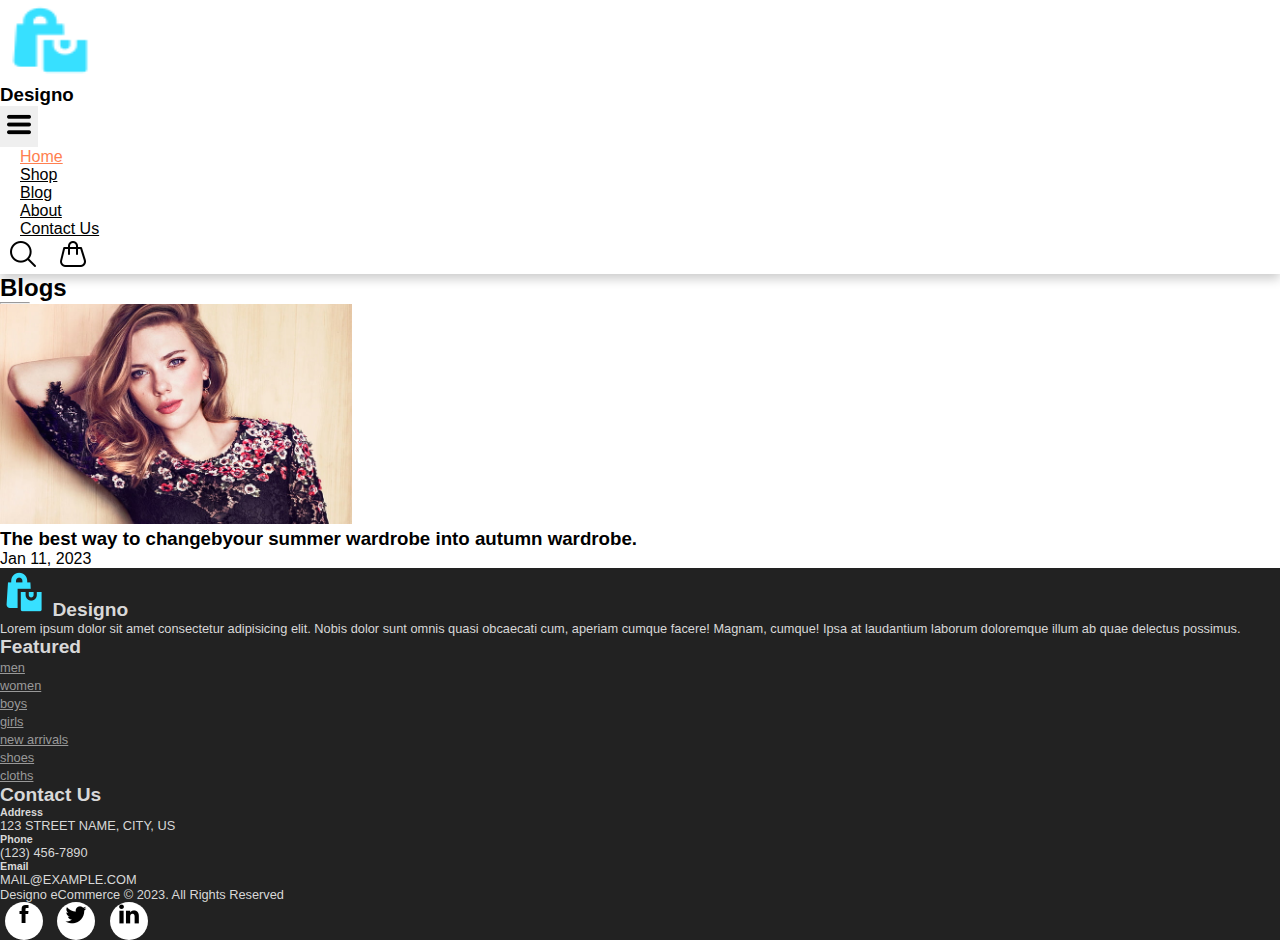
==== blog.html @ 64ee035a "Adding blog page" ====
<!doctype html>
<html lang="en">
  <head>
    <meta charset="utf-8">
    <meta name="viewport" content="width=device-width, initial-scale=1">
    <title>E-commerce Website</title>
    <link rel="stylesheet" href="style.css">
    <link rel="stylesheet" href="https://cdn.jsdelivr.net/npm/bootstrap@4.1.3/dist/css/bootstrap.min.css" integrity="sha384-MCw98/SFnGE8fJT3GXwEOngsV7Zt27NXFoaoApmYm81iuXoPkFOJwJ8ERdknLPMO" crossorigin="anonymous">
    <link rel="stylesheet" href="https://use.fontawesome.com/releases/v5.15.4/css/all.css" integrity="sha384-DyZ88mC6Up2uqS4h/KRgHuoeGwBcD4Ng9SiP4dIRy0EXTlnuz47vAwmeGwVChigm" crossorigin="anonymous"/>   
    <!-- <link href="https://cdn.jsdelivr.net/npm/bootstrap@5.3.0-alpha3/dist/css/bootstrap.min.css" rel="stylesheet" integrity="sha384-KK94CHFLLe+nY2dmCWGMq91rCGa5gtU4mk92HdvYe+M/SXH301p5ILy+dN9+nJOZ" crossorigin="anonymous"> -->
  </head>
  <body >
    <nav class="navbar navbar-expand-lg navbar-light bg-light pt-3 fixed-top">
        <div class="container">
            <img class="twooo" src="[data-uri]" width="100px" height="80" alt=""><h3>Designo</h3>
          <button  class="navbar-toggler" type="button" data-bs-toggle="collapse" data-bs-target="#navbarSupportedContent" aria-controls="navbarSupportedContent" aria-expanded="false" aria-label="Toggle navigation ">
            <!-- <span><i id="bar" class="fa-solid fa-bars"></i></span> -->

            <span><img  id="bar" class="img-3" src="[data-uri]"alt=""></span>
          </button>
           <div class="collapse navbar-collapse" id="navbarSupportedContent">
              <ul class="navbar-nav ml-auto">
                 <li class="nav-item">
                 <a class="nav-link active" href="">Home</a>
                 </li>
                 <li class="nav-item">
                 <a class="nav-link " href="shop.html">Shop</a>
                 </li>
                 <li class="nav-item">
                 <a class="nav-link" href="#">Blog</a>
                 </li>
                 <li class="nav-item">
                 <a class="nav-link" href="#">About</a>
                 </li>
                 <li class="nav-item">
                 <a class="nav-link" href="#">Contact Us</a>
                 </li>
                 <li class="nav-item">
                 <img class="img-two" src="[data-uri]" alt="">
                 <img  class="img-two" src="[data-uri]" alt="">
                 </li>
              </ul>
            </div>
        </div>
    </nav>

    <section id="blog-home" class="pt-5 mt-5 container">
        <h2 class="font-weight-bold pt-5">Blogs</h2>
        <hr>
    </section>

    <section id="blog-container" class="container pt-5">
        <div class="row">
            <div class="post col-lg-6 col-md-6 col-12">
                <div class="post-img ">
                    <img class="img-fluid w-100" src="img/b2.jpg" alt="" >
                </div>
                <h3 class="text-center font-weight-normal pt-3">The best way to changebyour summer wardrobe into autumn wardrobe.</h3>
                <p class="text-center">Jan 11, 2023</p>
            </div>
        </div>
    </section>


    <footer class="mt-5 py-5">
      <div class="row container mx-auto pt-5">
        <div class="footer-one col-lg-3 col-md-6 col-12 pl-4">
          <img class="fff" src="[data-uri]" alt="">
          <h5 class="footer-logo">Designo</h5>
            <p class="pt-3">Lorem ipsum dolor sit amet consectetur adipisicing elit. Nobis dolor sunt omnis quasi obcaecati cum, aperiam cumque facere! Magnam, cumque! Ipsa at laudantium laborum doloremque illum ab quae delectus possimus.</p>
        </div>
        <div class="footer-one col-lg-3 col-md-6 col-12 ml-auto mb-3 pl-4">
          <h5 class="pb-2">Featured</h5>
          <ul class="text-uppercase list-unstyled">
            <li><a href="#">men</a></li>
            <li><a href="#">women</a></li>
            <li><a href="#">boys</a></li>
            <li><a href="#">girls</a></li>
            <li><a href="#">new arrivals</a></li>
            <li><a href="#">shoes</a></li>
            <li><a href="#">cloths</a></li>
          </ul>
        </div>
        <div class="footer-one col-lg-5 col-md-6 col-12 mb-3 pl-4">
          <h5 class="pb-2">Contact Us</h5>
          <div>
            <h6 class="text-uppercase">Address</h6>
            <p>123 STREET NAME, CITY, US</p>
          </div>
          <div>
            <h6 class="text-uppercase">Phone</h6>
            <p>(123) 456-7890</p>
          </div>
          <div>
            <h6 class="text-uppercase">Email</h6>
            <p>MAIL@EXAMPLE.COM</p>
          </div>
        </div>
     </div>
     <div class="copyright mt-5">
       <div class="row container mx-autp">
         <div class="col-lg-4 col-md-6 col-12 ml-auto mb-6 pl-4">
          <p>Designo eCommerce &#169 2023. All Rights Reserved</p>
         </div>
         <div class="col-lg-4 col-md-6 col-12 pl-4">
           <a href="#"><img src="[data-uri]" alt=""></a>
           <a href="#"><img src="[data-uri]" alt=""></a>
           <a href="#"><img src="[data-uri]" alt=""></a>
         </div>
        </div>
     </div>
   </footer>










    <!-- <script src="https://cdn.jsdelivr.net/npm/@popperjs/core@2.9.1/dist/umd/popper.min.js" integrity="sha384-zYPOMqeu1DAVkHiLqWBUTcbYfZ8osu1Nd6Z89ify25QV9guujx43ITvfi12/QExE" crossorigin="anonymous"></script> -->
    <script src="https://cdn.jsdelivr.net/npm/bootstrap@5.0.0-alpha3/dist/js/bootstrap.min.js" integrity="sha384-Y4oOpwW3duJdCWv5ly8SCFYWqFDsfob/3GkgExXKV4idmbt98QcxXYs9UoXAB7BZ" crossorigin="anonymous"></script>       <script src="https://cdn.jsdelivr.net/npm/bootstrap@5.3.0-alpha3/dist/js/bootstrap.bundle.min.js" integrity="sha384-ENjdO4Dr2bkBIFxQpeoTz1HIcje39Wm4jDKdf19U8gI4ddQ3GYNS7NTKfAdVQSZe" crossorigin="anonymous"></script>
</body>
</html>
---- style.css ----
*{
    margin: 0 ;
    padding: 0 !important;
    box-sizing: border-box !important;
}
body{
    font-family: 'poppins' ,sans-serif !important;
}
h1{
    font-size: 2.5erm !important;
    font-weight: 700 !important;
}
h2{
    font-size: 1.8erm !important;
    font-weight: 600 !important;
}
h3{
    font-size: 1.4erm !important;
    font-weight: 800 !important;
}
h4{
    font-size: 1.1erm !important;
    font-weight: 600 !important;
}
h6{
    color: #d8d8d8 !important;
}
h5{
    font-size: 1erm !important;
    font-weight: 400 !important;
    color: #1d1d1d !important;
}
.button-one{
    font-size: 0.8rem !important;
    font-weight: 700 !important;
    outline: none !important;
    border: none !important;
    background-color: #1d1d1d !important;
    color: aliceblue !important;
    padding: 13px 30px !important;
    cursor: pointer !important ;
    text-transform: uppercase !important;
    transition: 0.3s ease !important;
}
button:hover{
    background-color: #3a3833 !important;
}
.navbar{
    font-size: 16px !important;
    top: 0 !important;
    left: 0 !important;
    background-color: #fff!important;
    box-shadow: 0 5px 10px rgba(0, 0, 0, 0.2) !important;
}
.navbar-light .navbar-nav .nav-link{
    padding: 0 20px !important;
    color: black !important;
    transition: 0.3s ease !important;
}
.navbar-light .navbar-nav .nav-link:hover,
.navbar .img-two:hover,
.navbar-light .navbar-nav .nav-link.active,
.navbar .img-two.active{
    color: coral !important;
}
.navbar .img-two{
    font-size: 1.2erm !important;
    padding: 0 7px !important;
    cursor: pointer !important;
    font-weight: 500 !important;
    transition: 0.3s ease !important;
}
.navbar-light .navbar-toggler{
    border: none !important;
    outline: none !important;
}
#bar{
    font-size: 1.5rem !important;
    padding: 7px !important;
    cursor: pointer !important;
    font-weight: 500 !important;
    transition: 0,3s !important;
    color: black ;
}
#bar:hover,
#bar.active{
    color: #fff !important;
}
@media only screen and (max-width: 991px){
    body>nav>div>button:hover,
    body>nav>div>button:focus{
        background-color: #fb774b !important;
    }

    body>nav>div>button:hover #bar,
    body>nav>div>button:focus #bar{
        color: #fff !important;
    }
    #navbarSupportedContent> ul {
        margin: 1rem !important;
        justify-content: flex-end !important;
        align-items: flex-end !important;
        text-align: right !important;
    }
    #navbarSupportedContent > ul > li:nth-child(n) > a{
        padding: 10px 0 !important;
    }

    
}
#home span{
    color: coral;
}
#home{
    background-image: url(img/img-14.jpg);
    width: 100% ;
    height: 100vh;
    background-size: cover;
    display: flex;
    background-position: bottom 190px ;
    flex-direction: column;
    justify-content: center;
    align-items: flex-start;
}
.container-2{
    position: absolute;
    right: 30px;
}
#new .one img{
    width: 100%;
    height: 70%;
    background-position: center center;
    background-repeat: no-repeat;
    background-size: cover;
    position: relative;

}
#new .one .details{
    position: absolute;
    width: 100%;
    height: 70%;
    top: 0;
    left: 0;
    transition: 0.3s ease;
}
#new .one:hover .details{
    cursor: pointer;
    background-color: rgba(245, 178, 178, 0.3);
}
#new .one .details .text-uppercase{
    display: inline-block;
    font-size: 14px;
    font-weight: 500;
    color: #2a2a2a;
    background: none;
    text-transform: uppercase;
    border-bottom: 1px solid #2a2a2a !important;
    padding: 2.5px;
    transform: translateY(70px);
    transition: 0.3s ease;
    border: none;
}
#new .one .details .text-uppercase:hover{
    color: #fff !important;
    border-bottom: 1px solid #fff !important;
}
#new .one:nth-child(1) .details{
    display: flex;
    justify-content: center;
    flex-direction: column;
    align-items: flex-start;
    text-align: start;
}
#new .one:nth-child(2) .details{
    display: flex;
    justify-content: center;
    flex-direction: column;
    align-items: flex-start;
    text-align: start;
}
#new .one:nth-child(3) .details{
    display: flex;
    justify-content: center;
    flex-direction: column;
    align-items: flex-start;
    text-align: start;
    color: rgb(230, 81, 163) !important;

}    
.product{
    cursor: pointer;
    margin-bottom: 2rem;
}
.product img{
    transition: 0.3s all;
}
.product:hover img{
    opacity: 0.7;
}
.product .buy-btn{
    background: #fb774b !important;
    transform: translateY(20px) !important;
    opacity: 0 !important;
    transition: 0.3s all !important;
}
.product:hover .buy-btn{
    transform: translateY(0);
    opacity: 1 !important;
}
hr{
    width: 30px;
    height: 2px;
    background-color: #fb774b;
}
.star i{
    font-size: 0.8rem;
    color: goldenrod;
}
.star{
    padding: 10px 0;
}
#banner{
    background-image: url(img/banner-1.jpg);
    width: 100% ;
    height: 60vh;
    background-size: cover;
    display: flex;
    background-position: top 70px center;
    background-repeat: no-repeat;
    background-attachment: fixed;
    flex-direction: column;
    justify-content: center;
    align-items: flex-start;
}
#banner .text-uppercase{
    background-color: #fb774b;
    border: none !important;
    width: 100px !important;
    height: 35px !important;
    color: #fff;
    font-size: 13px !important;
}
.twooo{
    cursor: pointer;
}
footer{
    background-color:#222222;
}
footer h5{
    color: #d8d8d8 !important;
    font-weight: 700 !important;
    font-size: 1.2rem !important;
}
footer li a{
    font-size: 0.8rem;
    color: #999;
}
footer li a:hover{
    color: #d8d8d8;
}

footer p{
    font-size: 0.8rem;
    color: #d8d8d8;
}
footer .copyright a{
    width: 38px;
    height: 38px;
    background-color: #fff;
    display: inline-block;
    text-align: center;
    line-height: 38px;
    border-radius: 50%;
    transition: 0.3s ease;
    margin: 0 5px;
}
footer .copyright a:hover{
    color: #fff;
    background-color: #fb774b;
}
.footer-logo{
    display: inline-block;
}
.img-fluid{
    max-width: 100%;
    height: 220px !important;
}
.pagination{
    width: 300px !important;
    padding-left: 30px !important;
    justify-content: space-between;
}
.page-item{
     width: 85px !important;
     text-align: center !important;
     margin: 5px !important;

}
.threee{
    box-shadow:  1rem 3rem rgba(black, .175);
    width: 318px !important;
    height: 390px !important;
}
.button-2{
    width: 130px !important;
    height: 35px;
    border: none;
    background-color: #fb774b !important;
    opacity: 1;
    transition: 0.3s all;
}
.button-2:hover{
    color: #faf5f5;
}
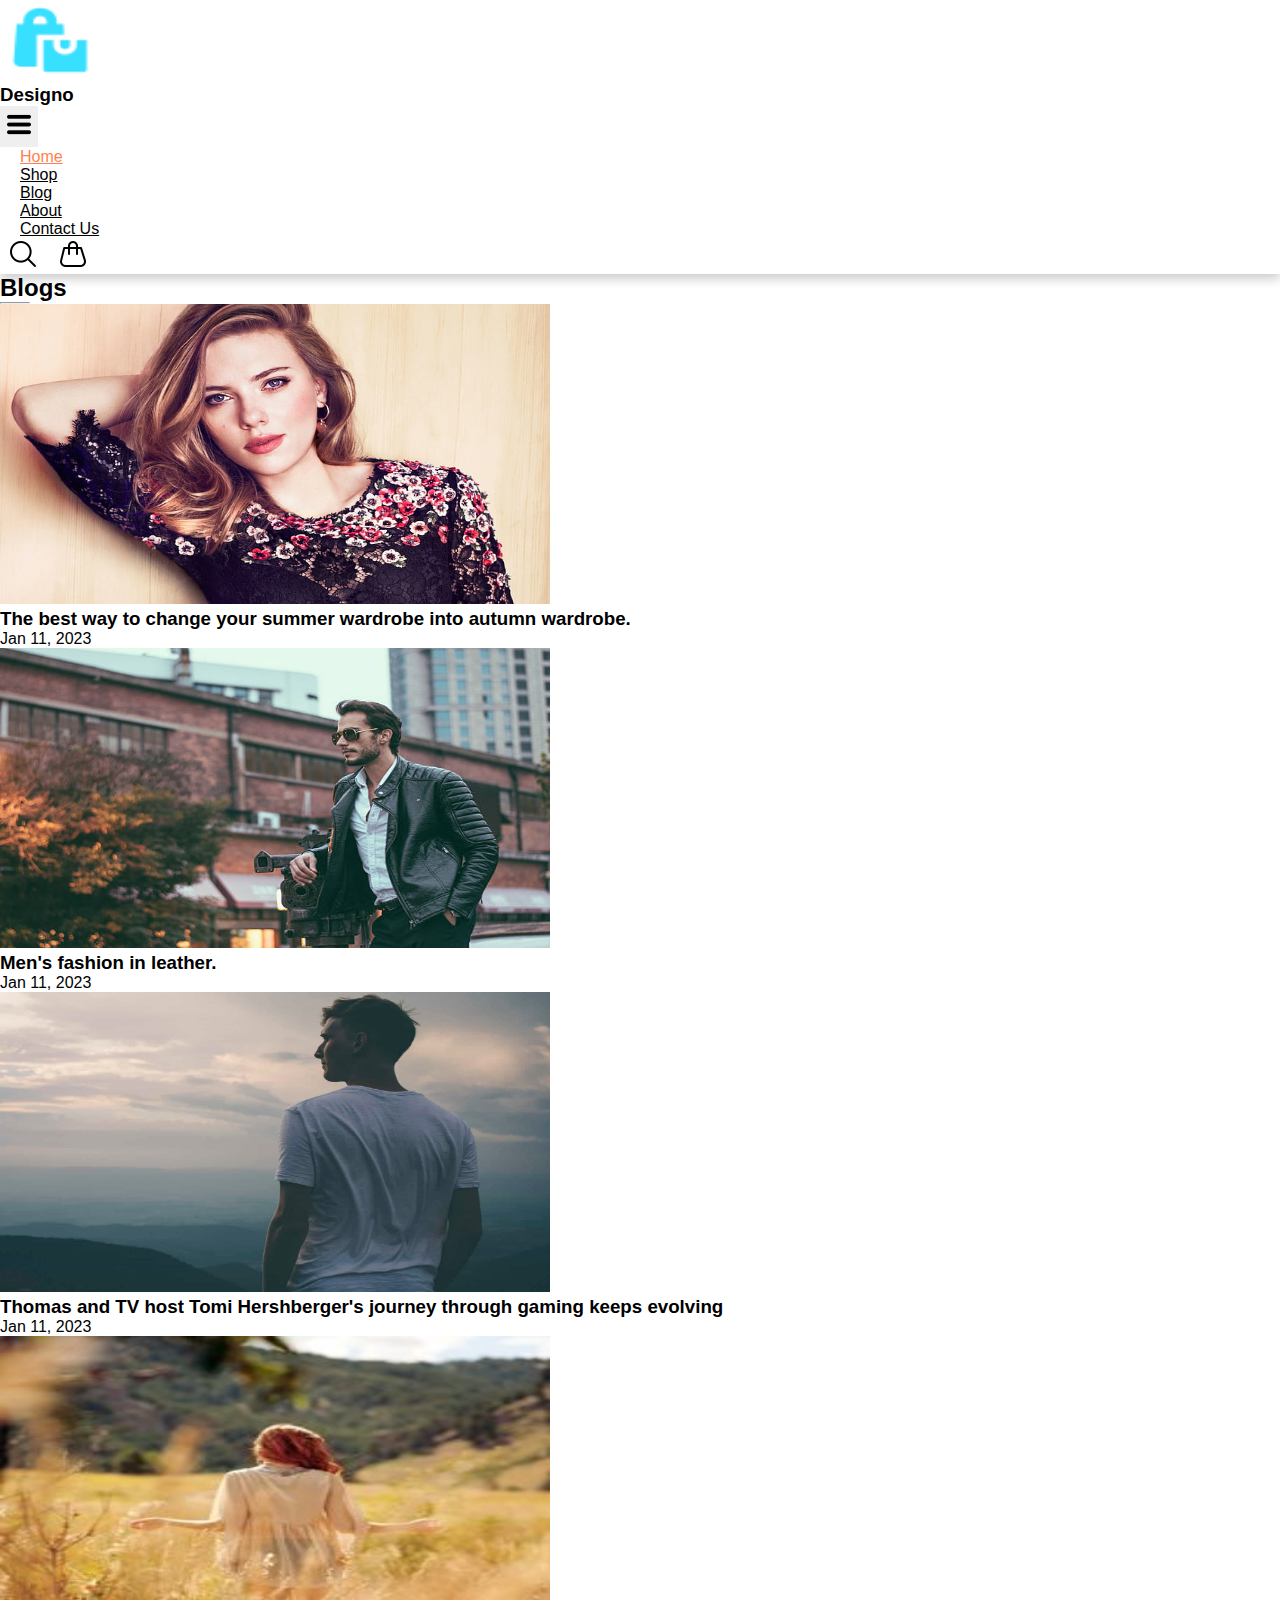
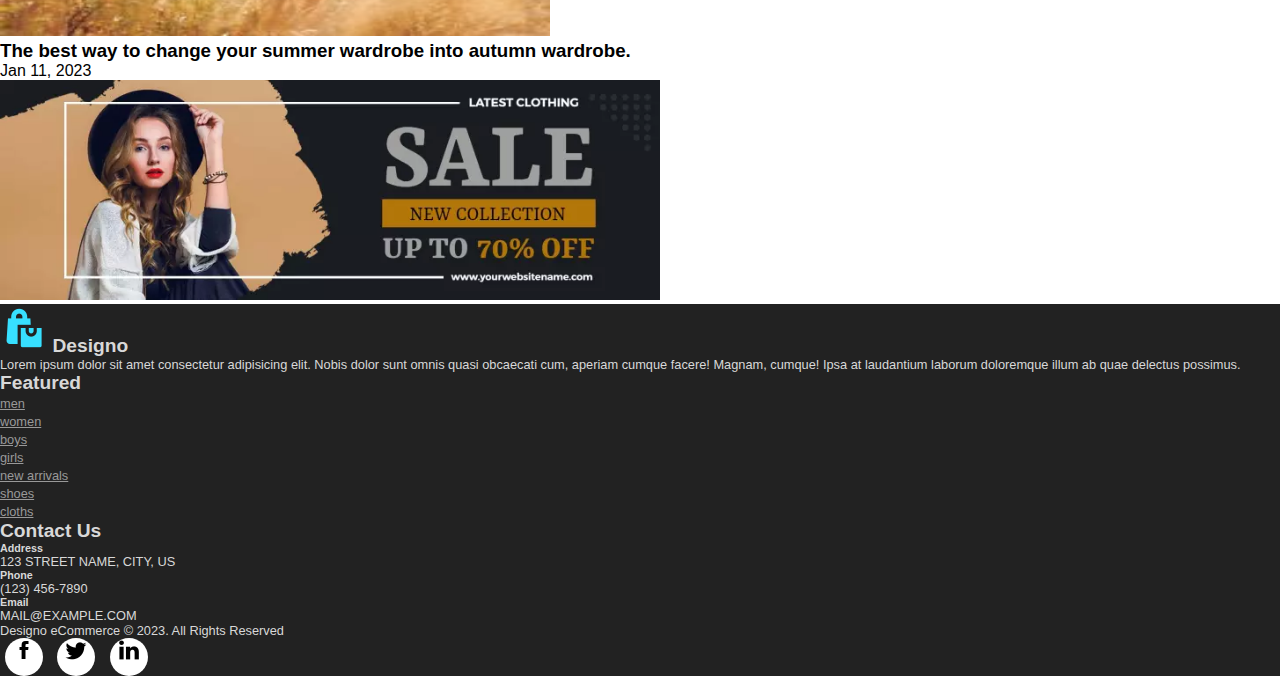
==== commit 891cf786: "add another blog page" ====
--- a/blog.html
+++ b/blog.html
@@ -51,13 +51,40 @@
 
     <section id="blog-container" class="container pt-5">
         <div class="row">
-            <div class="post col-lg-6 col-md-6 col-12">
-                <div class="post-img ">
-                    <img class="img-fluid w-100" src="img/b2.jpg" alt="" >
-                </div>
-                <h3 class="text-center font-weight-normal pt-3">The best way to changebyour summer wardrobe into autumn wardrobe.</h3>
+          <div class="post col-lg-6 col-md-6 col-12">
+            <div class="post-img ">
+                <img class="img-fluid  bimg" src="img/b2.jpg" alt="" >
+              </div>
+              <h3 class="text-center font-weight-normal pt-3">The best way to change your summer wardrobe into autumn wardrobe.</h3>
                 <p class="text-center">Jan 11, 2023</p>
             </div>
+          <div class="post col-lg-6 col-md-6 col-12">
+            <div class="post-img ">
+                <img class="img-fluid bimg" src="img/b-7.jpg" alt="" >
+            </div>
+              <h3 class="text-center font-weight-normal pt-3">Men's fashion in leather.</h3>
+              <p class="text-center">Jan 11, 2023</p>
+          </div>
+          <div class="post col-lg-6 col-md-6 col-12">
+            <div class="post-img ">
+                <img class="img-fluid  bimg" src="img/b4.jpeg" alt="" >
+            </div>
+            <h3 class="text-center font-weight-normal pt-3">Thomas and TV host Tomi Hershberger's journey through gaming keeps evolving</h3>
+            <p class="text-center">Jan 11, 2023</p>
+        </div>
+        <div class="post col-lg-6 col-md-6 col-12">
+          <div class="post-img ">
+              <img class="img-fluid  bimg" src="img/b5.jpg" alt="" >
+          </div>
+          <h3 class="text-center font-weight-normal pt-3">The best way to change your summer wardrobe into autumn wardrobe.</h3>
+          <p class="text-center">Jan 11, 2023</p>
+      </div>
+      <div class="post col-lg-6 col-md-6 col-12">
+        <div class="post-img ">
+            <img class="img-fluid w-100 " src="img/banner3.webp" alt="" >
+        </div>
+    </div>
+
         </div>
     </section>
 
--- a/style.css
+++ b/style.css
@@ -313,3 +313,25 @@
     color: #faf5f5;
 }
 
+.bimg{
+    height: 300px !important;
+    width: 550px !important;
+}
+#blog-container .post:hover img{
+    transform: scale(1.3) rotate(-10deg);
+    opacity: 0.8;
+}
+#blog-container .post .post-img{
+    overflow: hidden;
+    cursor: pointer;
+}
+#blog-container .post img{
+    transition: 0.3s ease;
+}
+#blog-container .post:hover h3{
+    color: #fd8c66;
+}
+#blog-container .post h3{
+    transition: 0.3s ease;
+    cursor: pointer;
+}
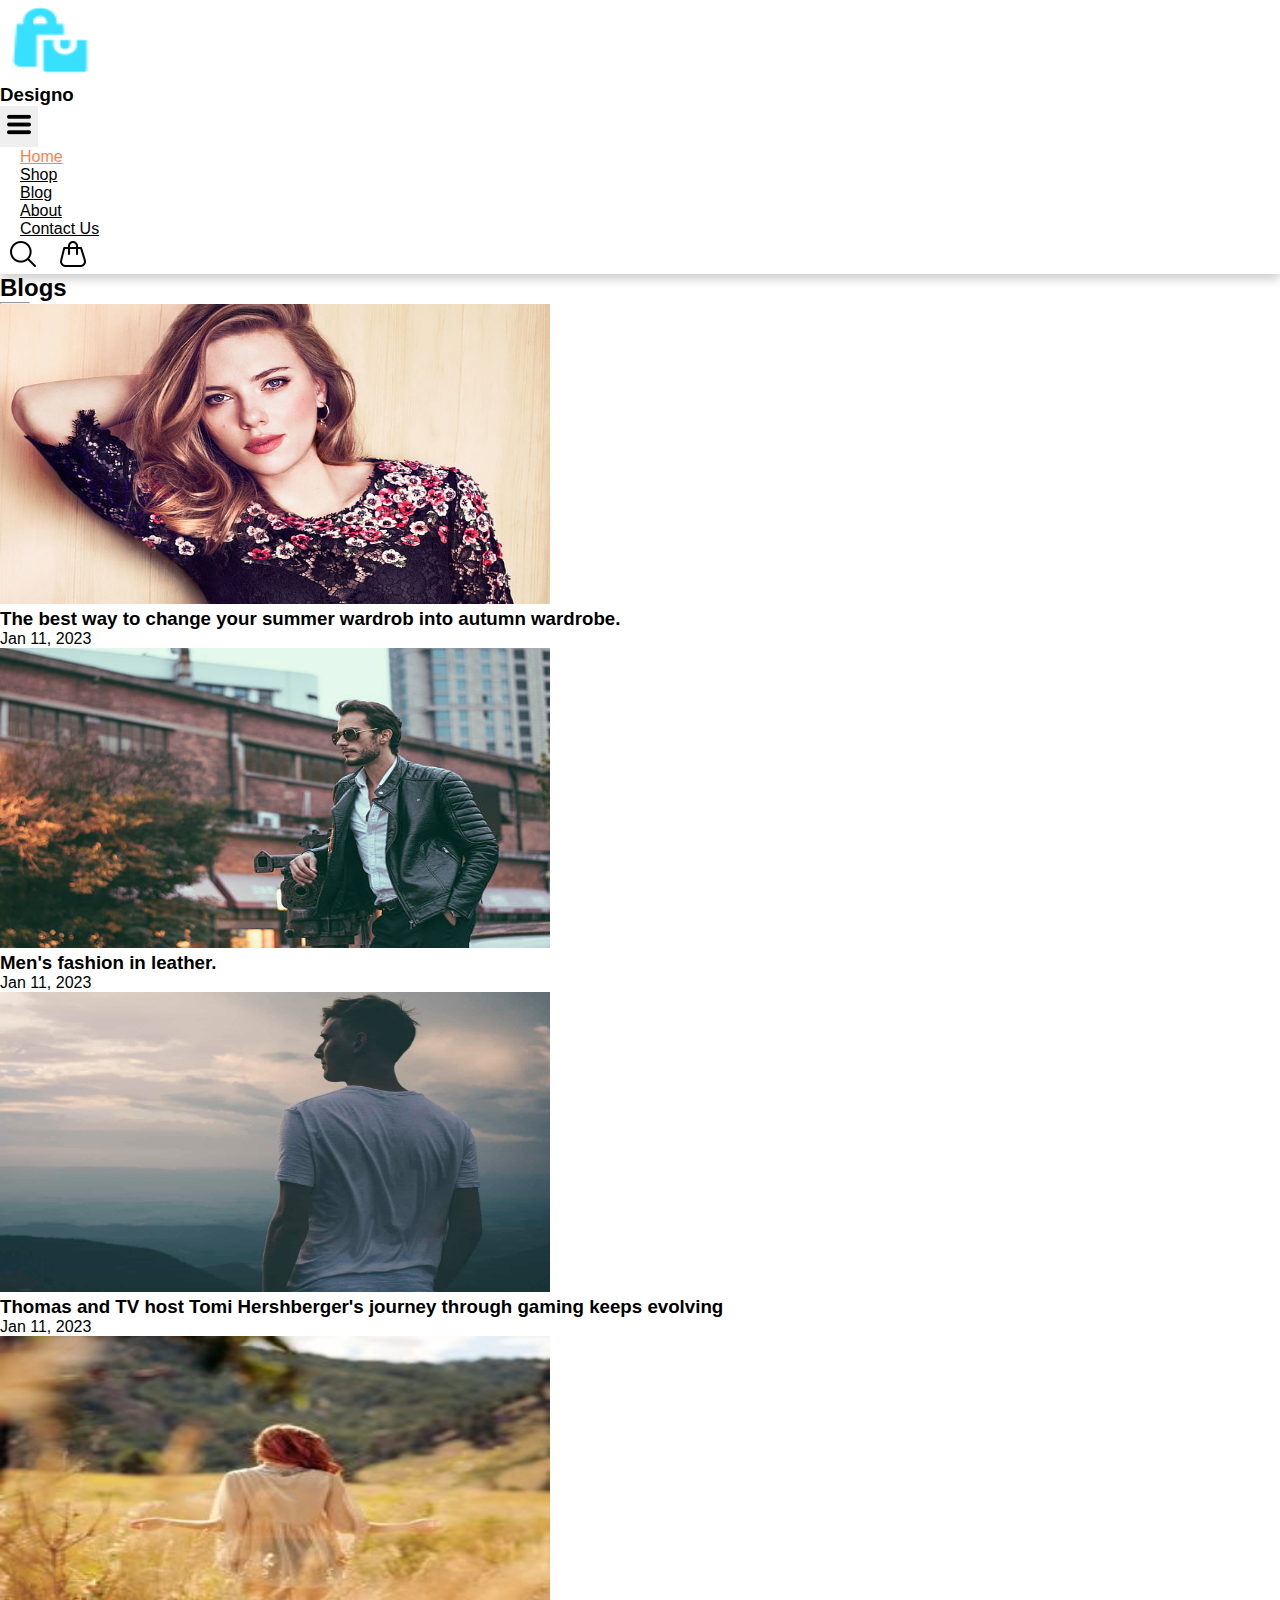
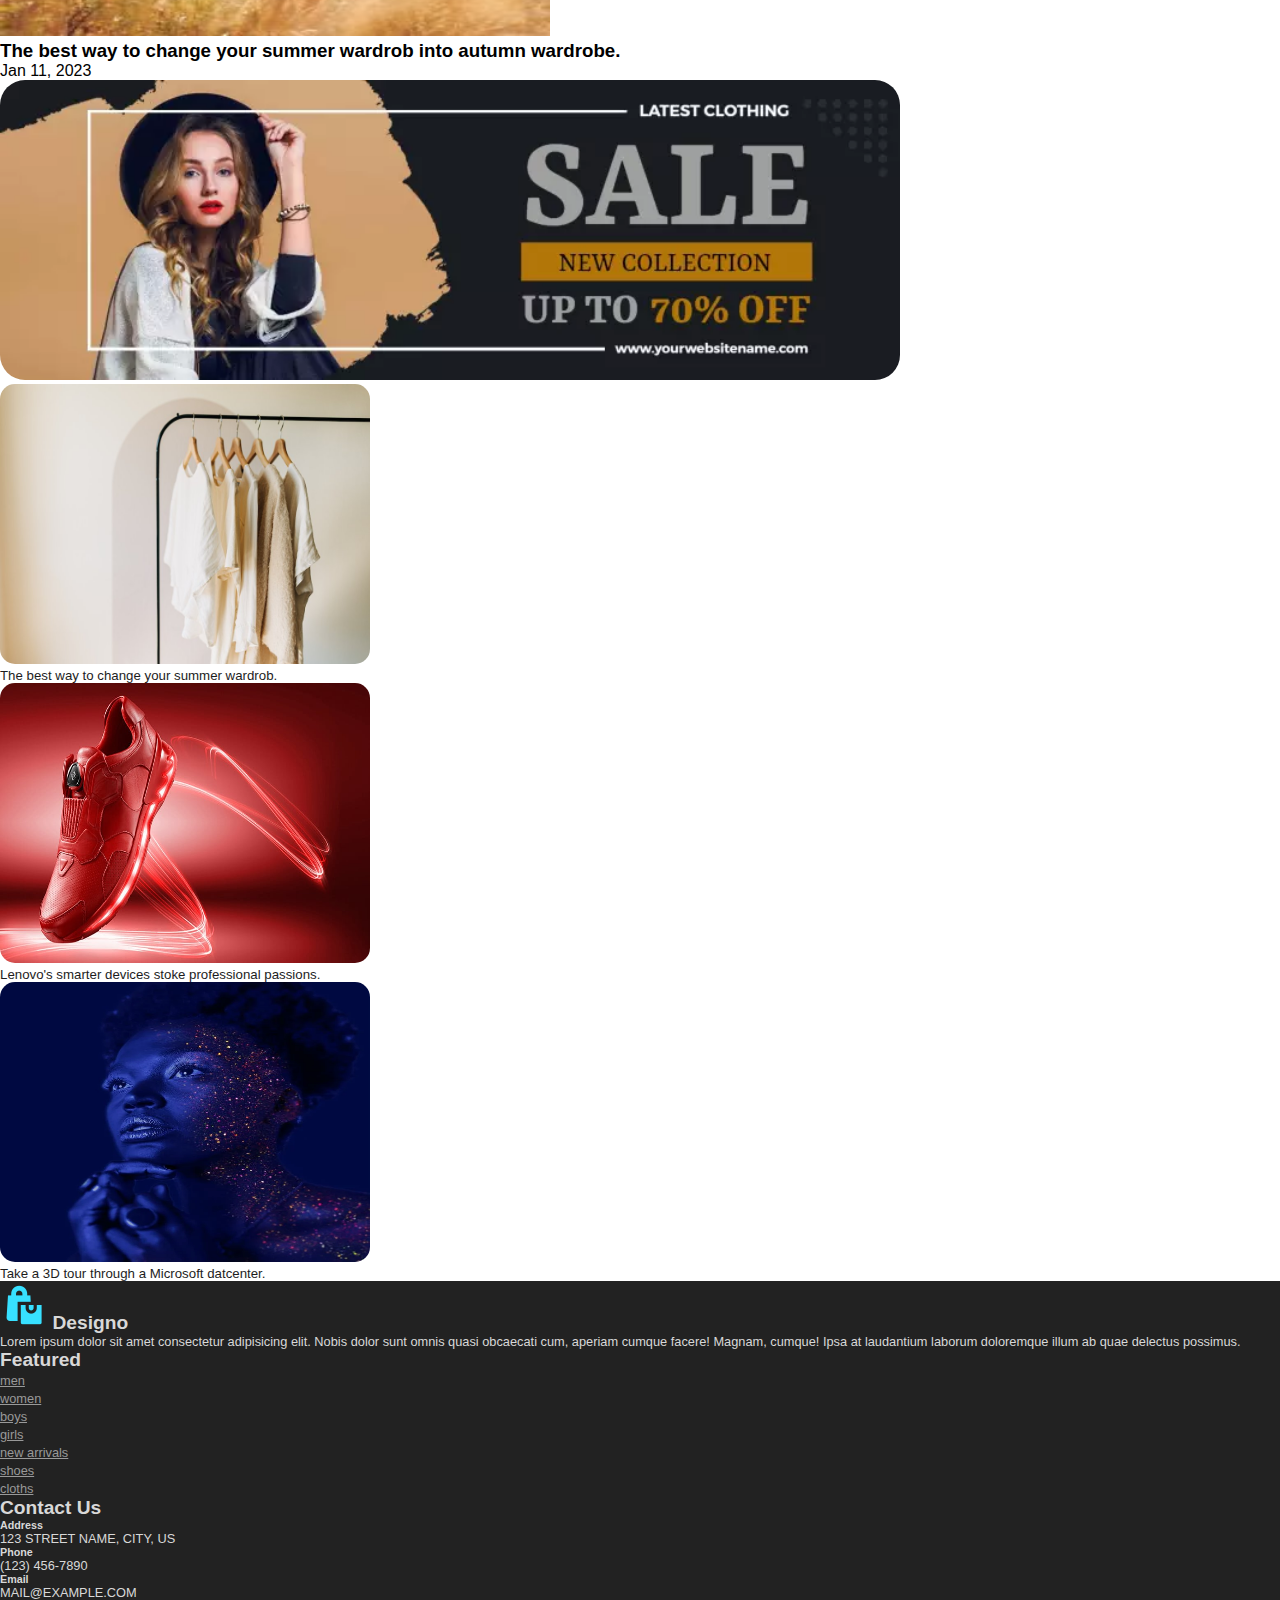
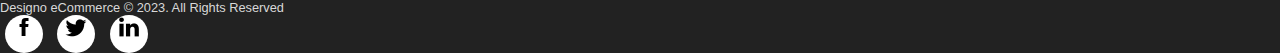
==== commit 5770a59a: "adding complete blog page" ====
--- a/blog.html
+++ b/blog.html
@@ -1,153 +1,204 @@
 <!doctype html>
 <html lang="en">
-  <head>
-    <meta charset="utf-8">
-    <meta name="viewport" content="width=device-width, initial-scale=1">
-    <title>E-commerce Website</title>
-    <link rel="stylesheet" href="style.css">
-    <link rel="stylesheet" href="https://cdn.jsdelivr.net/npm/bootstrap@4.1.3/dist/css/bootstrap.min.css" integrity="sha384-MCw98/SFnGE8fJT3GXwEOngsV7Zt27NXFoaoApmYm81iuXoPkFOJwJ8ERdknLPMO" crossorigin="anonymous">
-    <link rel="stylesheet" href="https://use.fontawesome.com/releases/v5.15.4/css/all.css" integrity="sha384-DyZ88mC6Up2uqS4h/KRgHuoeGwBcD4Ng9SiP4dIRy0EXTlnuz47vAwmeGwVChigm" crossorigin="anonymous"/>   
-    <!-- <link href="https://cdn.jsdelivr.net/npm/bootstrap@5.3.0-alpha3/dist/css/bootstrap.min.css" rel="stylesheet" integrity="sha384-KK94CHFLLe+nY2dmCWGMq91rCGa5gtU4mk92HdvYe+M/SXH301p5ILy+dN9+nJOZ" crossorigin="anonymous"> -->
-  </head>
-  <body >
-    <nav class="navbar navbar-expand-lg navbar-light bg-light pt-3 fixed-top">
-        <div class="container">
-            <img class="twooo" src="[data-uri]" width="100px" height="80" alt=""><h3>Designo</h3>
-          <button  class="navbar-toggler" type="button" data-bs-toggle="collapse" data-bs-target="#navbarSupportedContent" aria-controls="navbarSupportedContent" aria-expanded="false" aria-label="Toggle navigation ">
-            <!-- <span><i id="bar" class="fa-solid fa-bars"></i></span> -->
-
-            <span><img  id="bar" class="img-3" src="[data-uri]"alt=""></span>
-          </button>
-           <div class="collapse navbar-collapse" id="navbarSupportedContent">
-              <ul class="navbar-nav ml-auto">
-                 <li class="nav-item">
-                 <a class="nav-link active" href="">Home</a>
-                 </li>
-                 <li class="nav-item">
-                 <a class="nav-link " href="shop.html">Shop</a>
-                 </li>
-                 <li class="nav-item">
-                 <a class="nav-link" href="#">Blog</a>
-                 </li>
-                 <li class="nav-item">
-                 <a class="nav-link" href="#">About</a>
-                 </li>
-                 <li class="nav-item">
-                 <a class="nav-link" href="#">Contact Us</a>
-                 </li>
-                 <li class="nav-item">
-                 <img class="img-two" src="[data-uri]" alt="">
-                 <img  class="img-two" src="[data-uri]" alt="">
-                 </li>
-              </ul>
-            </div>
-        </div>
-    </nav>
-
-    <section id="blog-home" class="pt-5 mt-5 container">
-        <h2 class="font-weight-bold pt-5">Blogs</h2>
-        <hr>
-    </section>
-
-    <section id="blog-container" class="container pt-5">
-        <div class="row">
-          <div class="post col-lg-6 col-md-6 col-12">
-            <div class="post-img ">
-                <img class="img-fluid  bimg" src="img/b2.jpg" alt="" >
-              </div>
-              <h3 class="text-center font-weight-normal pt-3">The best way to change your summer wardrobe into autumn wardrobe.</h3>
-                <p class="text-center">Jan 11, 2023</p>
-            </div>
-          <div class="post col-lg-6 col-md-6 col-12">
-            <div class="post-img ">
-                <img class="img-fluid bimg" src="img/b-7.jpg" alt="" >
-            </div>
-              <h3 class="text-center font-weight-normal pt-3">Men's fashion in leather.</h3>
-              <p class="text-center">Jan 11, 2023</p>
-          </div>
-          <div class="post col-lg-6 col-md-6 col-12">
-            <div class="post-img ">
-                <img class="img-fluid  bimg" src="img/b4.jpeg" alt="" >
-            </div>
-            <h3 class="text-center font-weight-normal pt-3">Thomas and TV host Tomi Hershberger's journey through gaming keeps evolving</h3>
-            <p class="text-center">Jan 11, 2023</p>
-        </div>
-        <div class="post col-lg-6 col-md-6 col-12">
-          <div class="post-img ">
-              <img class="img-fluid  bimg" src="img/b5.jpg" alt="" >
-          </div>
-          <h3 class="text-center font-weight-normal pt-3">The best way to change your summer wardrobe into autumn wardrobe.</h3>
-          <p class="text-center">Jan 11, 2023</p>
-      </div>
-      <div class="post col-lg-6 col-md-6 col-12">
-        <div class="post-img ">
-            <img class="img-fluid w-100 " src="img/banner3.webp" alt="" >
-        </div>
-    </div>
-
-        </div>
-    </section>
-
-
-    <footer class="mt-5 py-5">
-      <div class="row container mx-auto pt-5">
-        <div class="footer-one col-lg-3 col-md-6 col-12 pl-4">
-          <img class="fff" src="[data-uri]" alt="">
-          <h5 class="footer-logo">Designo</h5>
-            <p class="pt-3">Lorem ipsum dolor sit amet consectetur adipisicing elit. Nobis dolor sunt omnis quasi obcaecati cum, aperiam cumque facere! Magnam, cumque! Ipsa at laudantium laborum doloremque illum ab quae delectus possimus.</p>
-        </div>
-        <div class="footer-one col-lg-3 col-md-6 col-12 ml-auto mb-3 pl-4">
-          <h5 class="pb-2">Featured</h5>
-          <ul class="text-uppercase list-unstyled">
-            <li><a href="#">men</a></li>
-            <li><a href="#">women</a></li>
-            <li><a href="#">boys</a></li>
-            <li><a href="#">girls</a></li>
-            <li><a href="#">new arrivals</a></li>
-            <li><a href="#">shoes</a></li>
-            <li><a href="#">cloths</a></li>
-          </ul>
-        </div>
-        <div class="footer-one col-lg-5 col-md-6 col-12 mb-3 pl-4">
-          <h5 class="pb-2">Contact Us</h5>
-          <div>
-            <h6 class="text-uppercase">Address</h6>
-            <p>123 STREET NAME, CITY, US</p>
-          </div>
-          <div>
-            <h6 class="text-uppercase">Phone</h6>
-            <p>(123) 456-7890</p>
-          </div>
-          <div>
-            <h6 class="text-uppercase">Email</h6>
-            <p>MAIL@EXAMPLE.COM</p>
-          </div>
-        </div>
-     </div>
-     <div class="copyright mt-5">
-       <div class="row container mx-autp">
-         <div class="col-lg-4 col-md-6 col-12 ml-auto mb-6 pl-4">
+
+<head>
+  <meta charset="utf-8">
+  <meta name="viewport" content="width=device-width, initial-scale=1">
+  <title>E-commerce Website</title>
+  <link rel="stylesheet" href="style.css">
+  <link rel="stylesheet" href="https://cdn.jsdelivr.net/npm/bootstrap@4.1.3/dist/css/bootstrap.min.css"
+    integrity="sha384-MCw98/SFnGE8fJT3GXwEOngsV7Zt27NXFoaoApmYm81iuXoPkFOJwJ8ERdknLPMO" crossorigin="anonymous">
+  <link rel="stylesheet" href="https://use.fontawesome.com/releases/v5.15.4/css/all.css"
+    integrity="sha384-DyZ88mC6Up2uqS4h/KRgHuoeGwBcD4Ng9SiP4dIRy0EXTlnuz47vAwmeGwVChigm" crossorigin="anonymous" />
+  <!-- <link href="https://cdn.jsdelivr.net/npm/bootstrap@5.3.0-alpha3/dist/css/bootstrap.min.css" rel="stylesheet" integrity="sha384-KK94CHFLLe+nY2dmCWGMq91rCGa5gtU4mk92HdvYe+M/SXH301p5ILy+dN9+nJOZ" crossorigin="anonymous"> -->
+</head>
+
+<body>
+  <nav class="navbar navbar-expand-lg navbar-light bg-light pt-3 fixed-top">
+    <div class="container">
+      <img class="twooo"
+        src="[data-uri]"
+        width="100px" height="80" alt="">
+      <h3>Designo</h3>
+      <button class="navbar-toggler" type="button" data-bs-toggle="collapse" data-bs-target="#navbarSupportedContent"
+        aria-controls="navbarSupportedContent" aria-expanded="false" aria-label="Toggle navigation ">
+        <!-- <span><i id="bar" class="fa-solid fa-bars"></i></span> -->
+
+        <span><img id="bar" class="img-3"
+            src="[data-uri]"
+            alt=""></span>
+      </button>
+      <div class="collapse navbar-collapse" id="navbarSupportedContent">
+        <ul class="navbar-nav ml-auto">
+          <li class="nav-item">
+            <a class="nav-link active" href="">Home</a>
+          </li>
+          <li class="nav-item">
+            <a class="nav-link " href="shop.html">Shop</a>
+          </li>
+          <li class="nav-item">
+            <a class="nav-link" href="#">Blog</a>
+          </li>
+          <li class="nav-item">
+            <a class="nav-link" href="#">About</a>
+          </li>
+          <li class="nav-item">
+            <a class="nav-link" href="#">Contact Us</a>
+          </li>
+          <li class="nav-item">
+            <img class="img-two"
+              src="[data-uri]"
+              alt="">
+            <img class="img-two"
+              src="[data-uri]"
+              alt="">
+          </li>
+        </ul>
+      </div>
+    </div>
+  </nav>
+
+  <section id="blog-home" class="pt-5 mt-5 container">
+    <h2 class="font-weight-bold pt-5">Blogs</h2>
+    <hr>
+  </section>
+
+  <section id="blog-container" class="container pt-5">
+    <div class="row">
+      <div class="post col-lg-6 col-md-6 col-12 pb-5">
+        <div class="post-img ">
+          <img class="img-fluid  bimg" src="img/b2.jpg" alt="">
+        </div>
+        <h3 class="text-center font-weight-normal pt-3">The best way to change your summer wardrob into autumn
+          wardrobe.</h3>
+        <p class="text-center">Jan 11, 2023</p>
+      </div>
+      <div class="post col-lg-6 col-md-6 col-12 pb-5">
+        <div class="post-img ">
+          <img class="img-fluid bimg" src="img/b-7.jpg" alt="">
+        </div>
+        <h3 class="text-center font-weight-normal pt-3">Men's fashion in leather.</h3>
+        <p class="text-center">Jan 11, 2023</p>
+      </div>
+      <div class="post col-lg-6 col-md-6 col-12 pb-5">
+        <div class="post-img ">
+          <img class="img-fluid  bimg" src="img/b4.jpeg" alt="">
+        </div>
+        <h3 class="text-center font-weight-normal pt-3">Thomas and TV host Tomi Hershberger's journey through gaming
+          keeps evolving</h3>
+        <p class="text-center">Jan 11, 2023</p>
+      </div>
+      <div class="post col-lg-6 col-md-6 col-12 pb-5">
+        <div class="post-img ">
+          <img class="img-fluid  bimg" src="img/b5.jpg" alt="">
+        </div>
+        <h3 class="text-center font-weight-normal pt-3">The best way to change your summer wardrob into autumn
+          wardrobe.</h3>
+        <p class="text-center">Jan 11, 2023</p>
+      </div>
+      <div class=" col-lg-12 col-md-12 col-12 pb-5">
+        <div class="post-img ">
+          <img class="img-fluid w-100 banner" src="img/banner3.webp" alt="">
+        </div>
+      </div>
+      <div class="postt col-lg-4 col-md-6 col-12 pb-5">
+        <div class="post-img ">
+          <img class="img-fluid  bimgs" src="img/b-6.jpg" alt="">
+        </div>
+        <h5 class=" font-weight-normal pt-3">The best way to change your summer wardrob.</h5>
+      </div>
+      <div class="postt col-lg-4 col-md-6 col-12 pb-5">
+        <div class="post-img ">
+          <img class="img-fluid  bimgs" src="img/banner-s.jpg" alt="">
+        </div>
+        <h5 class=" font-weight-normal pt-3">Lenovo's smarter devices stoke professional passions.</h5>
+      </div>
+      <div class="post col-lg-4 col-md-6 col-12 pb-5">
+        <div class="post-img ">
+          <img class="img-fluid  bimgs" src="img/b7.webp" alt="">
+        </div>
+        <h5 class=" font-weight-normal pt-3">Take a 3D tour through a Microsoft datcenter.</h5>
+      </div>
+
+    </div>
+  </section>
+
+
+  <footer class="mt-5 py-5">
+    <div class="row container mx-auto pt-5">
+      <div class="footer-one col-lg-3 col-md-6 col-12 pl-4">
+        <img class="fff"
+          src="[data-uri]"
+          alt="">
+        <h5 class="footer-logo">Designo</h5>
+        <p class="pt-3">Lorem ipsum dolor sit amet consectetur adipisicing elit. Nobis dolor sunt omnis quasi obcaecati
+          cum, aperiam cumque facere! Magnam, cumque! Ipsa at laudantium laborum doloremque illum ab quae delectus
+          possimus.</p>
+      </div>
+      <div class="footer-one col-lg-3 col-md-6 col-12 ml-auto mb-3 pl-4">
+        <h5 class="pb-2">Featured</h5>
+        <ul class="text-uppercase list-unstyled">
+          <li><a href="#">men</a></li>
+          <li><a href="#">women</a></li>
+          <li><a href="#">boys</a></li>
+          <li><a href="#">girls</a></li>
+          <li><a href="#">new arrivals</a></li>
+          <li><a href="#">shoes</a></li>
+          <li><a href="#">cloths</a></li>
+        </ul>
+      </div>
+      <div class="footer-one col-lg-5 col-md-6 col-12 mb-3 pl-4">
+        <h5 class="pb-2">Contact Us</h5>
+        <div>
+          <h6 class="text-uppercase">Address</h6>
+          <p>123 STREET NAME, CITY, US</p>
+        </div>
+        <div>
+          <h6 class="text-uppercase">Phone</h6>
+          <p>(123) 456-7890</p>
+        </div>
+        <div>
+          <h6 class="text-uppercase">Email</h6>
+          <p>MAIL@EXAMPLE.COM</p>
+        </div>
+      </div>
+    </div>
+    <div class="copyright mt-5">
+      <div class="row container mx-autp">
+        <div class="col-lg-4 col-md-6 col-12 ml-auto mb-6 pl-4">
           <p>Designo eCommerce &#169 2023. All Rights Reserved</p>
-         </div>
-         <div class="col-lg-4 col-md-6 col-12 pl-4">
-           <a href="#"><img src="[data-uri]" alt=""></a>
-           <a href="#"><img src="[data-uri]" alt=""></a>
-           <a href="#"><img src="[data-uri]" alt=""></a>
-         </div>
-        </div>
-     </div>
-   </footer>
-
-
-
-
-
-
-
-
-
-
-    <!-- <script src="https://cdn.jsdelivr.net/npm/@popperjs/core@2.9.1/dist/umd/popper.min.js" integrity="sha384-zYPOMqeu1DAVkHiLqWBUTcbYfZ8osu1Nd6Z89ify25QV9guujx43ITvfi12/QExE" crossorigin="anonymous"></script> -->
-    <script src="https://cdn.jsdelivr.net/npm/bootstrap@5.0.0-alpha3/dist/js/bootstrap.min.js" integrity="sha384-Y4oOpwW3duJdCWv5ly8SCFYWqFDsfob/3GkgExXKV4idmbt98QcxXYs9UoXAB7BZ" crossorigin="anonymous"></script>       <script src="https://cdn.jsdelivr.net/npm/bootstrap@5.3.0-alpha3/dist/js/bootstrap.bundle.min.js" integrity="sha384-ENjdO4Dr2bkBIFxQpeoTz1HIcje39Wm4jDKdf19U8gI4ddQ3GYNS7NTKfAdVQSZe" crossorigin="anonymous"></script>
+        </div>
+        <div class="col-lg-4 col-md-6 col-12 pl-4">
+          <a href="#"><img
+              src="[data-uri]"
+              alt=""></a>
+          <a href="#"><img
+              src="[data-uri]"
+              alt=""></a>
+          <a href="#"><img
+              src="[data-uri]"
+              alt=""></a>
+        </div>
+      </div>
+    </div>
+  </footer>
+
+
+
+
+
+
+
+
+
+
+  <!-- <script src="https://cdn.jsdelivr.net/npm/@popperjs/core@2.9.1/dist/umd/popper.min.js" integrity="sha384-zYPOMqeu1DAVkHiLqWBUTcbYfZ8osu1Nd6Z89ify25QV9guujx43ITvfi12/QExE" crossorigin="anonymous"></script> -->
+  <script src="https://cdn.jsdelivr.net/npm/bootstrap@5.0.0-alpha3/dist/js/bootstrap.min.js"
+    integrity="sha384-Y4oOpwW3duJdCWv5ly8SCFYWqFDsfob/3GkgExXKV4idmbt98QcxXYs9UoXAB7BZ"
+    crossorigin="anonymous"></script>
+  <script src="https://cdn.jsdelivr.net/npm/bootstrap@5.3.0-alpha3/dist/js/bootstrap.bundle.min.js"
+    integrity="sha384-ENjdO4Dr2bkBIFxQpeoTz1HIcje39Wm4jDKdf19U8gI4ddQ3GYNS7NTKfAdVQSZe"
+    crossorigin="anonymous"></script>
 </body>
+
 </html>--- a/style.css
+++ b/style.css
@@ -335,3 +335,17 @@
     transition: 0.3s ease;
     cursor: pointer;
 }
+.banner{
+    border-radius: 25px !important;
+    height: 300px !important;
+}
+.bimgs{
+    width: 370px !important;
+    height: 280px !important;
+    border-radius: 15px;
+}
+.postt:hover{
+    margin-top: 15px;
+    transition: 0.2sec;
+
+}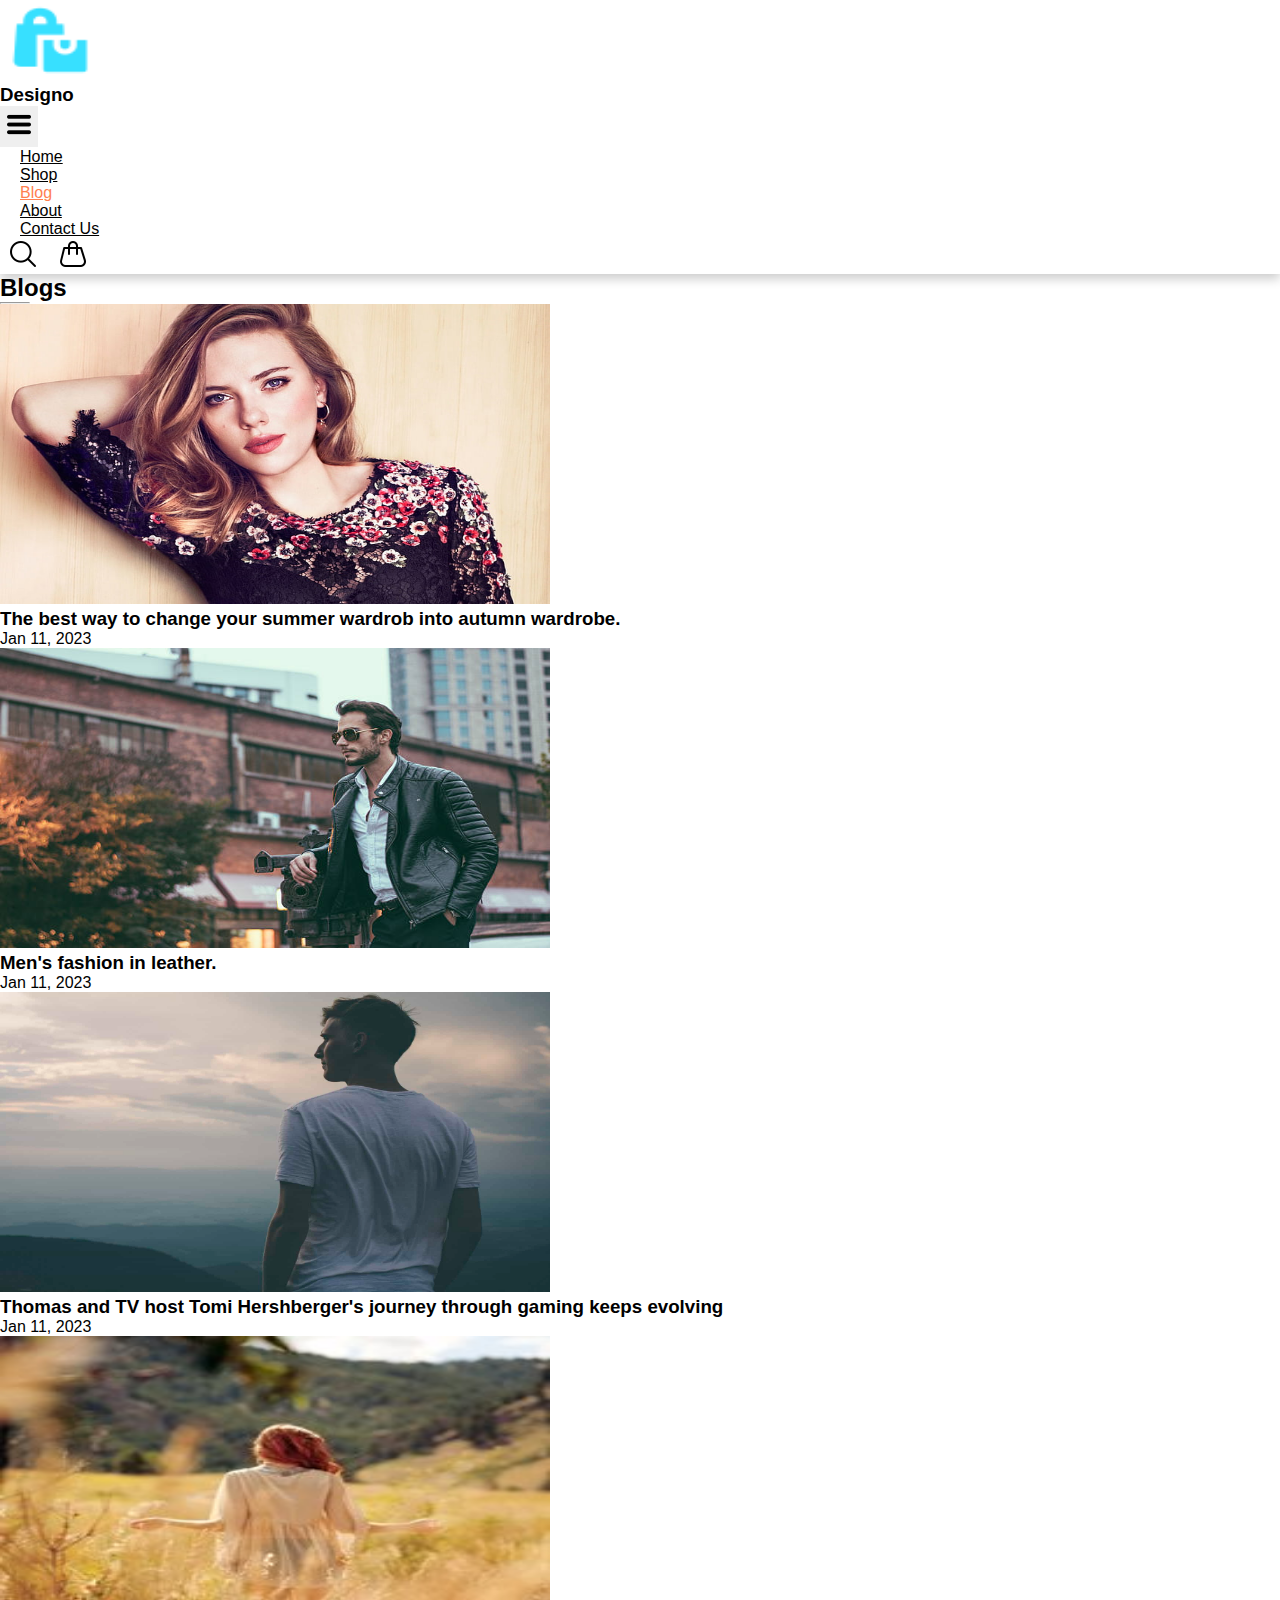
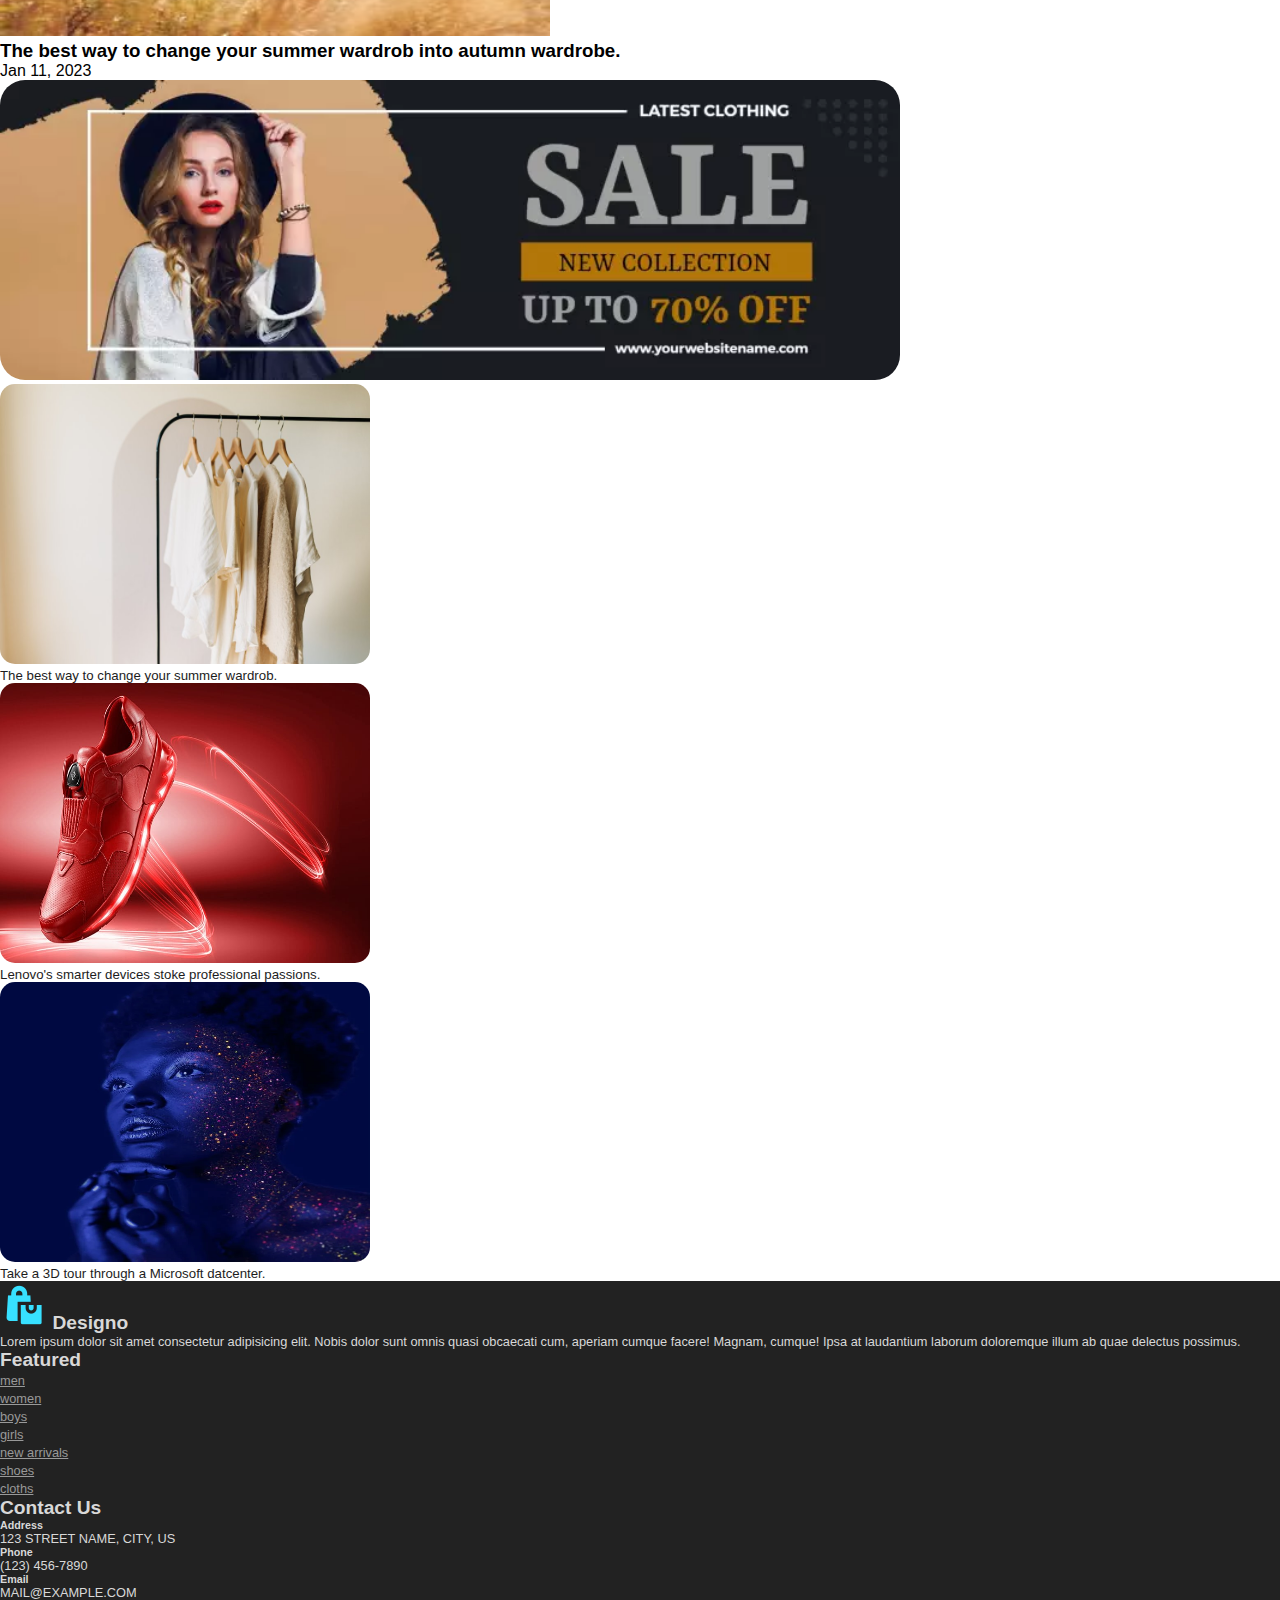
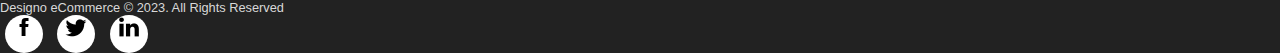
==== commit 77f358e5: "adding active points" ====
--- a/blog.html
+++ b/blog.html
@@ -31,13 +31,13 @@
       <div class="collapse navbar-collapse" id="navbarSupportedContent">
         <ul class="navbar-nav ml-auto">
           <li class="nav-item">
-            <a class="nav-link active" href="">Home</a>
+            <a class="nav-link" href="index.html">Home</a>
           </li>
           <li class="nav-item">
             <a class="nav-link " href="shop.html">Shop</a>
           </li>
           <li class="nav-item">
-            <a class="nav-link" href="#">Blog</a>
+            <a class="nav-link active" href="blog.html">Blog</a>
           </li>
           <li class="nav-item">
             <a class="nav-link" href="#">About</a>
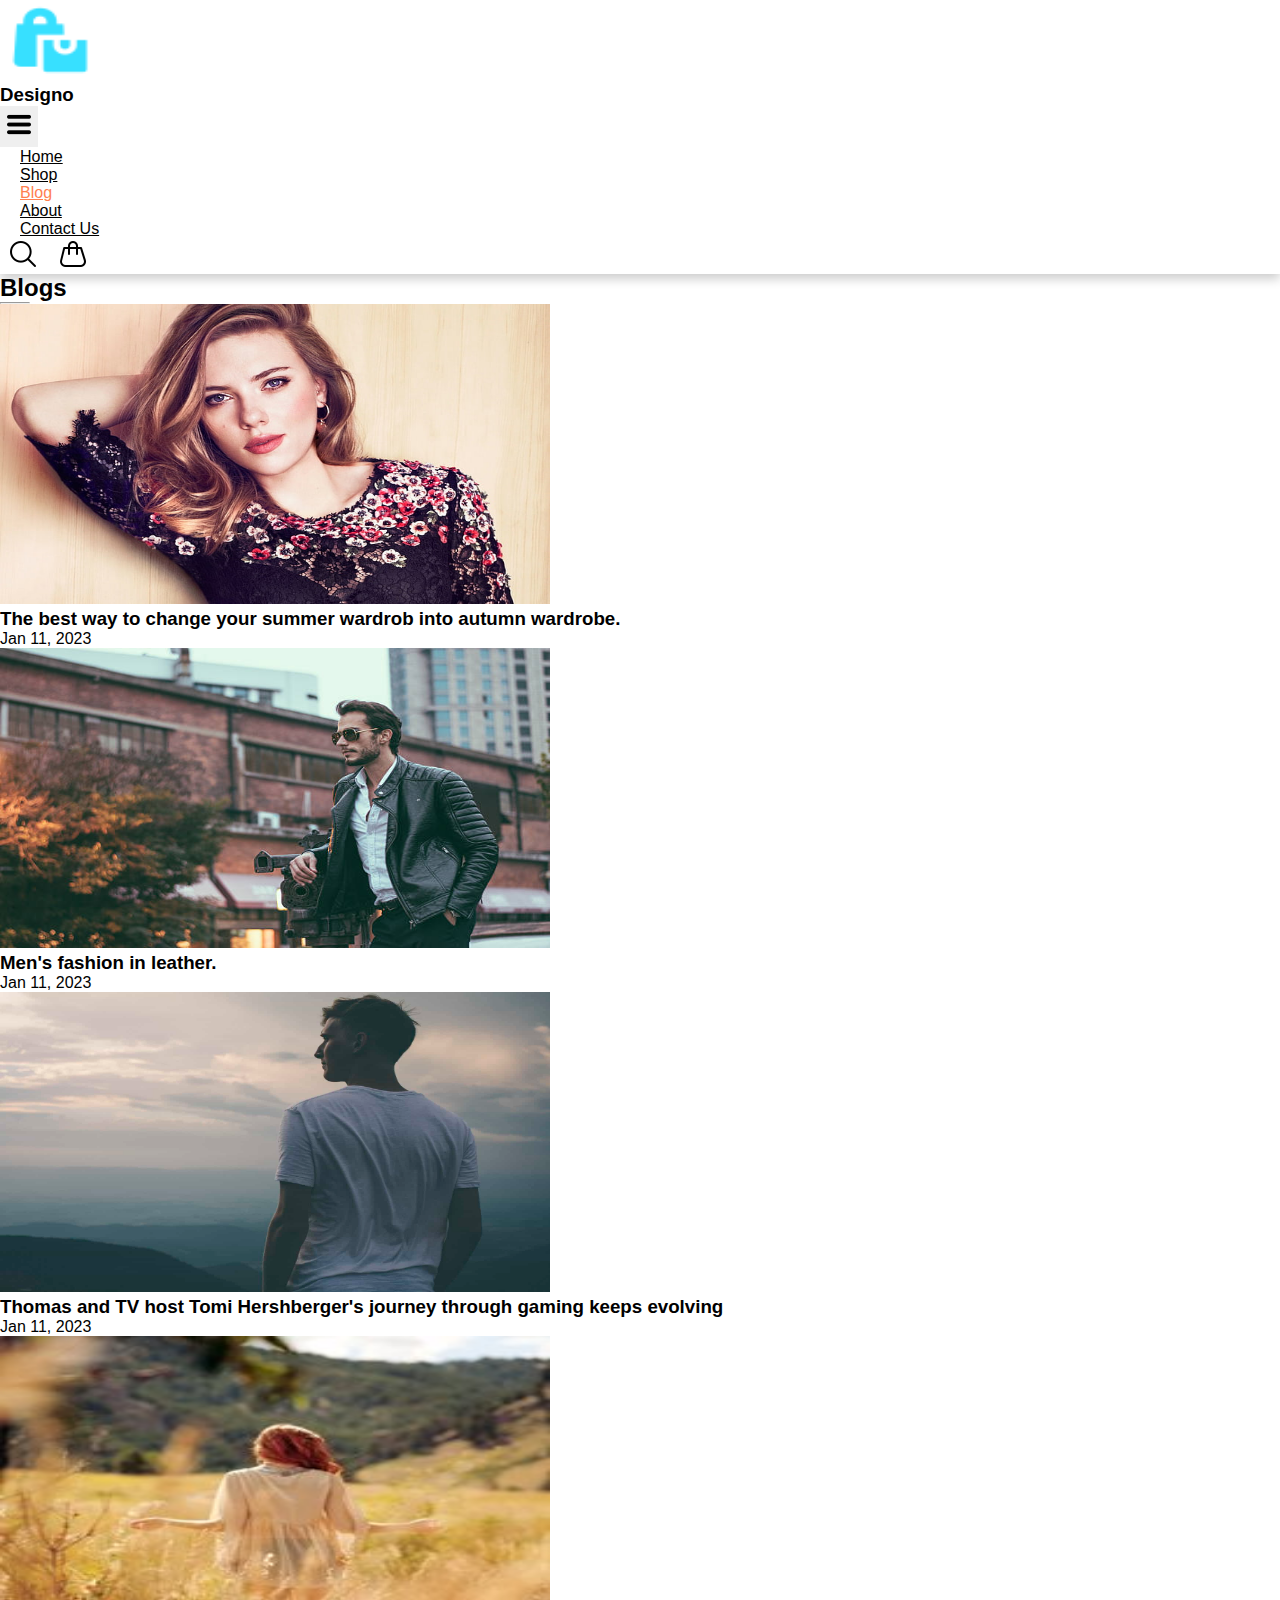
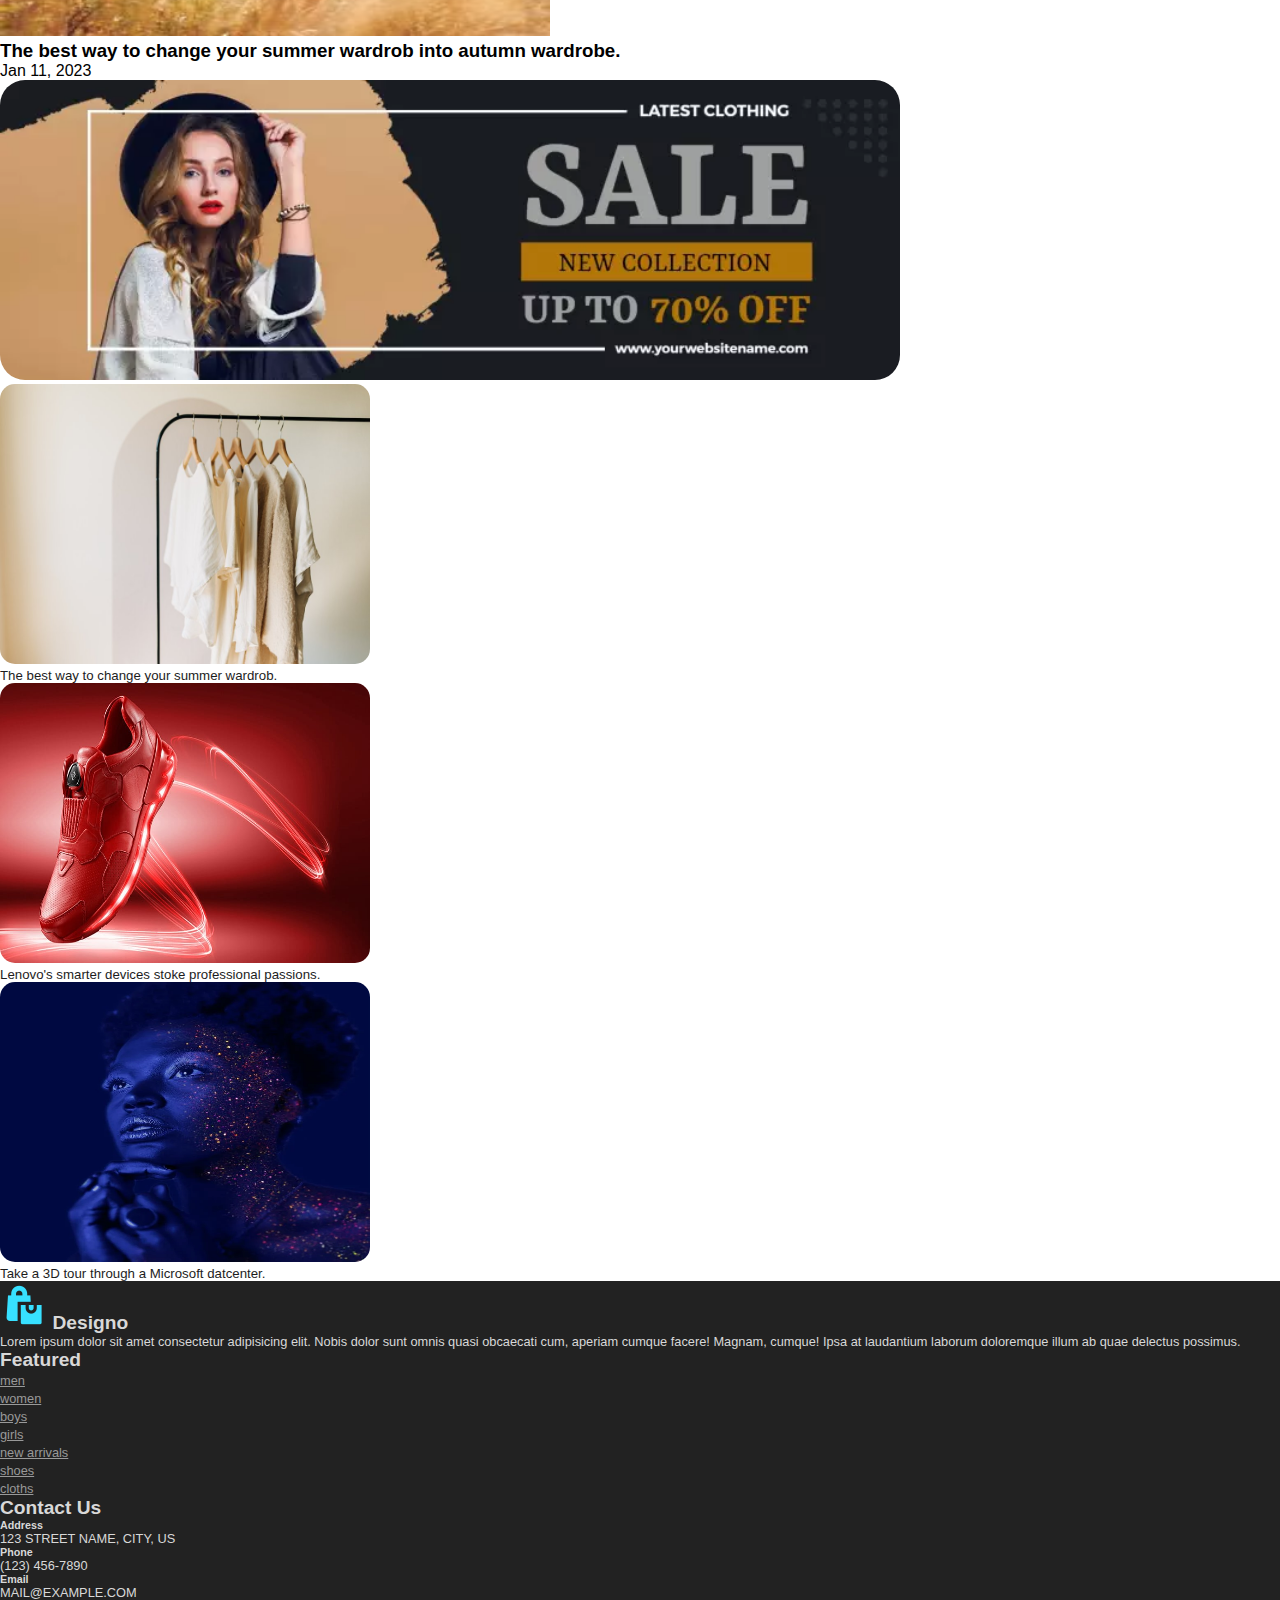
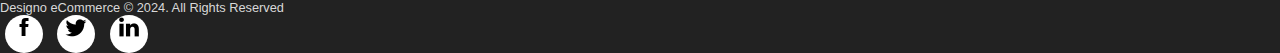
==== commit 007cd898: "change copyright" ====
--- a/blog.html
+++ b/blog.html
@@ -166,7 +166,7 @@
     <div class="copyright mt-5">
       <div class="row container mx-autp">
         <div class="col-lg-4 col-md-6 col-12 ml-auto mb-6 pl-4">
-          <p>Designo eCommerce &#169 2023. All Rights Reserved</p>
+          <p>Designo eCommerce &#169 2024. All Rights Reserved</p>
         </div>
         <div class="col-lg-4 col-md-6 col-12 pl-4">
           <a href="#"><img
